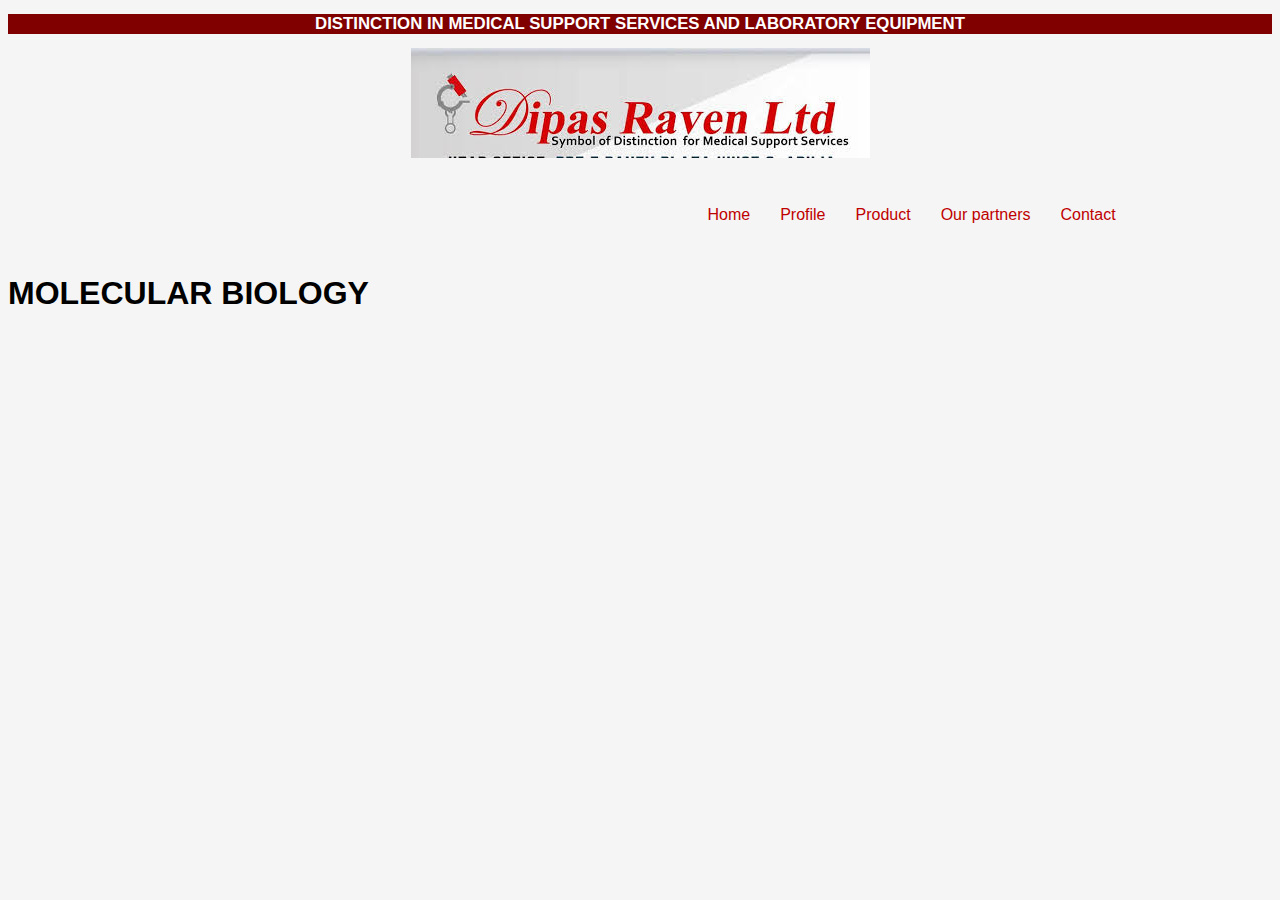
==== molecular.html @ b6e9ce76 "Initial commit" ====
<!DOCTYPE html>
<html lang="en">
<head>
    <meta charset="UTF-8">
    <meta name="viewport" content="width=device-width, initial-scale=1.0">
    <title>Molecular Biology</title>
    <link href="style.css" rel="stylesheet">
</head>
<body>
    <header><h2 class="head">DISTINCTION IN MEDICAL SUPPORT SERVICES AND LABORATORY EQUIPMENT </h2>
        <img src="img/header.jpg" alt="Dipas Header" class="head">
    </header>
    <div class="nav">
    <nav>
        <ul class="ul_header">
        <li><a href="index.html">Home</a></li>
        <li><a href="profile.html">Profile</a></li>
        <li><a href="product.html">Product</a></li>
        <li><a href="partners.htm">Our partners</a></li>
        <li><a href="contact.html" >Contact</a></li>
        </ul>
    </div>
    </nav> 
    <h1>MOLECULAR BIOLOGY</h1>
    
</body>
</html>
---- style.css ----
html {
  box-sizing: border-box;
}
*, *:before, *:after {
  box-sizing: inherit;
}
body{
    font-family: 'Gill Sans', 'Gill Sans MT', Calibri, 'Trebuchet MS', sans-serif;
    background-color: whitesmoke;
}
header{
  color:white;
  text-align: center;
  font-size: 0.7rem;
  
}
section {
	flex-basis: 57%;
	margin-right: 10%;
}
.head{
  background-color: maroon;
  background-size: 0.7rem;
}
 .logo{
    /* border: 3px solid yellow; */
    text-align: center;
    cursor: pointer;

}
.ul_header{
  display: flex;
  justify-content: flex-end;
  align-items: center;
  padding: 30px 10%;
}
 li,a,.contact{
   padding-right: 15px;
   list-style-type: none;
  font-weight: 500;
  font-size: 16px;
  color: #BF0000;
  text-decoration: none;
}
.nav_link li{
  display: inline-block;
  padding: 0px 20px;
}
.nav_link li a{
  transition: all 0.3s ease 0s;
}

      .wrapper {
        width: 80%;
        margin: 0 auto;
        padding: 1em;
        display: flex;
        flex-flow: row nowrap;
        /* background-color: #D6E5FF; */
      }
      a:hover{
        color:black;
      }
      .intro{
        font-size: 1.5rem;
        /* text-align: center; */
        color:#BF0000;
        display: flex;
        flex-flow: column nowrap;
        align-items: center;
      }
      
      .contact{
         border:3px groove #A8001F;
         border-radius: 30px;
         width:7rem;
         /* background-color:red; */
         margin-right: 6rem;
         text-align: center;
         font-size: 1rem;
        font-weight: bold;
        text-decoration: none;
        display: flex;
        justify-content: center;
        padding: 0.5rem;
        cursor: pointer;
        transition: all 0.3s ease 0s;
        align-items: center;
      }
      .message{
        /* border:3px groove orange; */
        text-align: center;
        display: flex;
        flex-flow: column nowrap;
        align-items: center;
      }
      .about{
        text-align: center;
        display: flex;
        flex-flow: column nowrap;
        align-items: center;
      }
      .about ul{
        list-style-type: none;
        display: flex;
      }
      .call{
        display: block;
      
      }
      legend{
        /* border: 3px solid red; */
        font-weight: bold;
        margin-top: 1.5rem;
        margin-bottom: 1rem;
        display: block;
        font-size: 2rem;
      }
      label{
        padding: 0.3rem;
        border: 0 0 1px 0;
      }
      input, textarea{
        border: 1px;
        display: block;
        margin-bottom: 2rem;
        width: 20rem;
        font-family: Arial, Helvetica, sans-serif;
        font-size: 1rem;
        padding:0 1rem;
        border-radius: 10px;
      }
      textarea{
        /* border: 2px solid red; */
        height: 10rem;
        padding: 2rem;
      }
     
      /* .profile{
        margin: 0 300px;
        text-align: center;
        height: 400px;
        font-size: 25px;
        /* width: 500px; */
      
      
     .number{
       border: 2px solid green;
       background-color: #0D8B34;
       color: white;
       border: none;
     }
     .home{
       display: flex;
       flex-flow: column;
       justify-content: center;
       align-items: center;
     }
     .reagents .reagents_li{
       color: #000;
       text-align: center;
       font-size: 1.5rem;
     }
     .reagents_li{
       display: flex;
       flex-flow: column;
     }
     /* .sub_menu_1{ */
       /* display: none; */
     /* } */
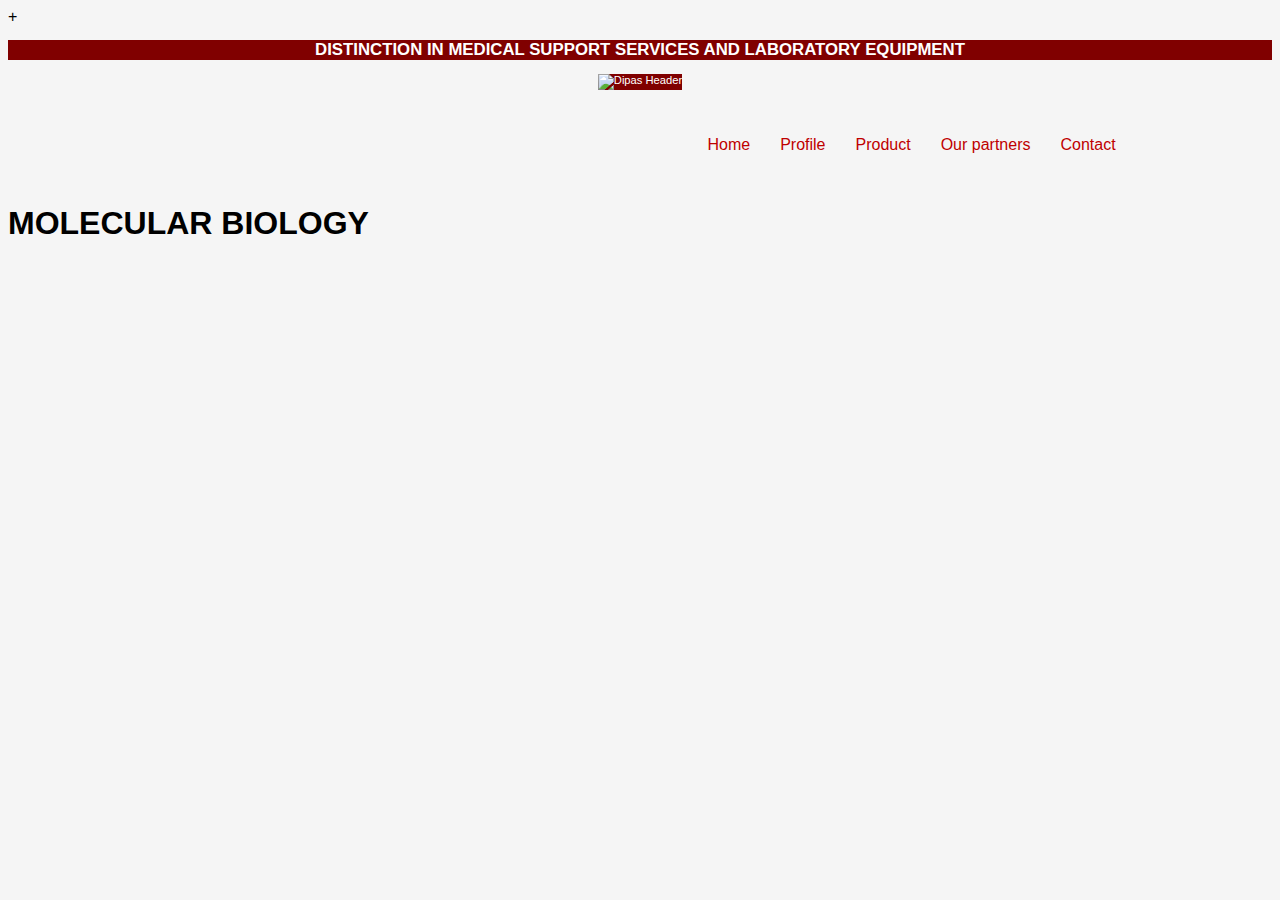
==== commit 827aab26: "initial commit" ====
--- a/molecular.html
+++ b/molecular.html
@@ -1,4 +1,4 @@
-<!DOCTYPE html>
++<!DOCTYPE html>
 <html lang="en">
 <head>
     <meta charset="UTF-8">
--- a/style.css
+++ b/style.css
@@ -1,174 +1,174 @@
 html {
-  box-sizing: border-box;
-}
-*, *:before, *:after {
-  box-sizing: inherit;
-}
-body{
-    font-family: 'Gill Sans', 'Gill Sans MT', Calibri, 'Trebuchet MS', sans-serif;
-    background-color: whitesmoke;
-}
-header{
-  color:white;
-  text-align: center;
-  font-size: 0.7rem;
+    box-sizing: border-box;
+  }
+  *, *:before, *:after {
+    box-sizing: inherit;
+  }
+  body{
+      font-family: 'Gill Sans', 'Gill Sans MT', Calibri, 'Trebuchet MS', sans-serif;
+      background-color: whitesmoke;
+  }
+  header{
+    color:white;
+    text-align: center;
+    font-size: 0.7rem;
+    
+  }
+  section {
+      flex-basis: 57%;
+      margin-right: 10%;
+  }
+  .head{
+    background-color: maroon;
+    background-size: 0.7rem;
+  }
+   .logo{
+      /* border: 3px solid yellow; */
+      text-align: center;
+      cursor: pointer;
   
-}
-section {
-	flex-basis: 57%;
-	margin-right: 10%;
-}
-.head{
-  background-color: maroon;
-  background-size: 0.7rem;
-}
- .logo{
-    /* border: 3px solid yellow; */
-    text-align: center;
-    cursor: pointer;
-
-}
-.ul_header{
-  display: flex;
-  justify-content: flex-end;
-  align-items: center;
-  padding: 30px 10%;
-}
- li,a,.contact{
-   padding-right: 15px;
-   list-style-type: none;
-  font-weight: 500;
-  font-size: 16px;
-  color: #BF0000;
-  text-decoration: none;
-}
-.nav_link li{
-  display: inline-block;
-  padding: 0px 20px;
-}
-.nav_link li a{
-  transition: all 0.3s ease 0s;
-}
-
-      .wrapper {
-        width: 80%;
-        margin: 0 auto;
-        padding: 1em;
-        display: flex;
-        flex-flow: row nowrap;
-        /* background-color: #D6E5FF; */
-      }
-      a:hover{
-        color:black;
-      }
-      .intro{
-        font-size: 1.5rem;
-        /* text-align: center; */
-        color:#BF0000;
-        display: flex;
-        flex-flow: column nowrap;
-        align-items: center;
-      }
-      
-      .contact{
-         border:3px groove #A8001F;
-         border-radius: 30px;
-         width:7rem;
-         /* background-color:red; */
-         margin-right: 6rem;
+  }
+  .ul_header{
+    display: flex;
+    justify-content: flex-end;
+    align-items: center;
+    padding: 30px 10%;
+  }
+   li,a,.contact{
+     padding-right: 15px;
+     list-style-type: none;
+    font-weight: 500;
+    font-size: 16px;
+    color: #BF0000;
+    text-decoration: none;
+  }
+  .nav_link li{
+    display: inline-block;
+    padding: 0px 20px;
+  }
+  .nav_link li a{
+    transition: all 0.3s ease 0s;
+  }
+  
+        .wrapper {
+          width: 80%;
+          margin: 0 auto;
+          padding: 1em;
+          display: flex;
+          flex-flow: row nowrap;
+          /* background-color: #D6E5FF; */
+        }
+        a:hover{
+          color:black;
+        }
+        .intro{
+          font-size: 1.5rem;
+          /* text-align: center; */
+          color:#BF0000;
+          display: flex;
+          flex-flow: column nowrap;
+          align-items: center;
+        }
+        
+        .contact{
+           border:3px groove #A8001F;
+           border-radius: 30px;
+           width:7rem;
+           /* background-color:red; */
+           margin-right: 6rem;
+           text-align: center;
+           font-size: 1rem;
+          font-weight: bold;
+          text-decoration: none;
+          display: flex;
+          justify-content: center;
+          padding: 0.5rem;
+          cursor: pointer;
+          transition: all 0.3s ease 0s;
+          align-items: center;
+        }
+        .message{
+          /* border:3px groove orange; */
+          text-align: center;
+          display: flex;
+          flex-flow: column nowrap;
+          align-items: center;
+        }
+        .about{
+          text-align: center;
+          display: flex;
+          flex-flow: column nowrap;
+          align-items: center;
+        }
+        .about ul{
+          list-style-type: none;
+          display: flex;
+        }
+        .call{
+          display: block;
+        
+        }
+        legend{
+          /* border: 3px solid red; */
+          font-weight: bold;
+          margin-top: 1.5rem;
+          margin-bottom: 1rem;
+          display: block;
+          font-size: 2rem;
+        }
+        label{
+          padding: 0.3rem;
+          border: 0 0 1px 0;
+        }
+        input, textarea{
+          border: 1px;
+          display: block;
+          margin-bottom: 2rem;
+          width: 20rem;
+          font-family: Arial, Helvetica, sans-serif;
+          font-size: 1rem;
+          padding:0 1rem;
+          border-radius: 10px;
+        }
+        textarea{
+          /* border: 2px solid red; */
+          height: 10rem;
+          padding: 2rem;
+        }
+       
+        /* .profile{
+          margin: 0 300px;
+          text-align: center;
+          height: 400px;
+          font-size: 25px;
+          /* width: 500px; */
+        
+        
+       .number{
+         border: 2px solid green;
+         background-color: #0D8B34;
+         color: white;
+         border: none;
+       }
+       .home{
+         display: flex;
+         flex-flow: column;
+         justify-content: center;
+         align-items: center;
+       }
+       .reagents .reagents_li{
+         color: #000;
          text-align: center;
-         font-size: 1rem;
-        font-weight: bold;
-        text-decoration: none;
-        display: flex;
-        justify-content: center;
-        padding: 0.5rem;
-        cursor: pointer;
-        transition: all 0.3s ease 0s;
-        align-items: center;
-      }
-      .message{
-        /* border:3px groove orange; */
-        text-align: center;
-        display: flex;
-        flex-flow: column nowrap;
-        align-items: center;
-      }
-      .about{
-        text-align: center;
-        display: flex;
-        flex-flow: column nowrap;
-        align-items: center;
-      }
-      .about ul{
-        list-style-type: none;
-        display: flex;
-      }
-      .call{
-        display: block;
-      
-      }
-      legend{
-        /* border: 3px solid red; */
-        font-weight: bold;
-        margin-top: 1.5rem;
-        margin-bottom: 1rem;
-        display: block;
-        font-size: 2rem;
-      }
-      label{
-        padding: 0.3rem;
-        border: 0 0 1px 0;
-      }
-      input, textarea{
-        border: 1px;
-        display: block;
-        margin-bottom: 2rem;
-        width: 20rem;
-        font-family: Arial, Helvetica, sans-serif;
-        font-size: 1rem;
-        padding:0 1rem;
-        border-radius: 10px;
-      }
-      textarea{
-        /* border: 2px solid red; */
-        height: 10rem;
-        padding: 2rem;
-      }
-     
-      /* .profile{
-        margin: 0 300px;
-        text-align: center;
-        height: 400px;
-        font-size: 25px;
-        /* width: 500px; */
-      
-      
-     .number{
-       border: 2px solid green;
-       background-color: #0D8B34;
-       color: white;
-       border: none;
-     }
-     .home{
-       display: flex;
-       flex-flow: column;
-       justify-content: center;
-       align-items: center;
-     }
-     .reagents .reagents_li{
-       color: #000;
-       text-align: center;
-       font-size: 1.5rem;
-     }
-     .reagents_li{
-       display: flex;
-       flex-flow: column;
-     }
-     /* .sub_menu_1{ */
-       /* display: none; */
-     /* } */
-     
-
-
-       +         font-size: 1.5rem;
+       }
+       .reagents_li{
+         display: flex;
+         flex-flow: column;
+       }
+       /* .sub_menu_1{ */
+         /* display: none; */
+       /* } */
+       
+  
+  
+         